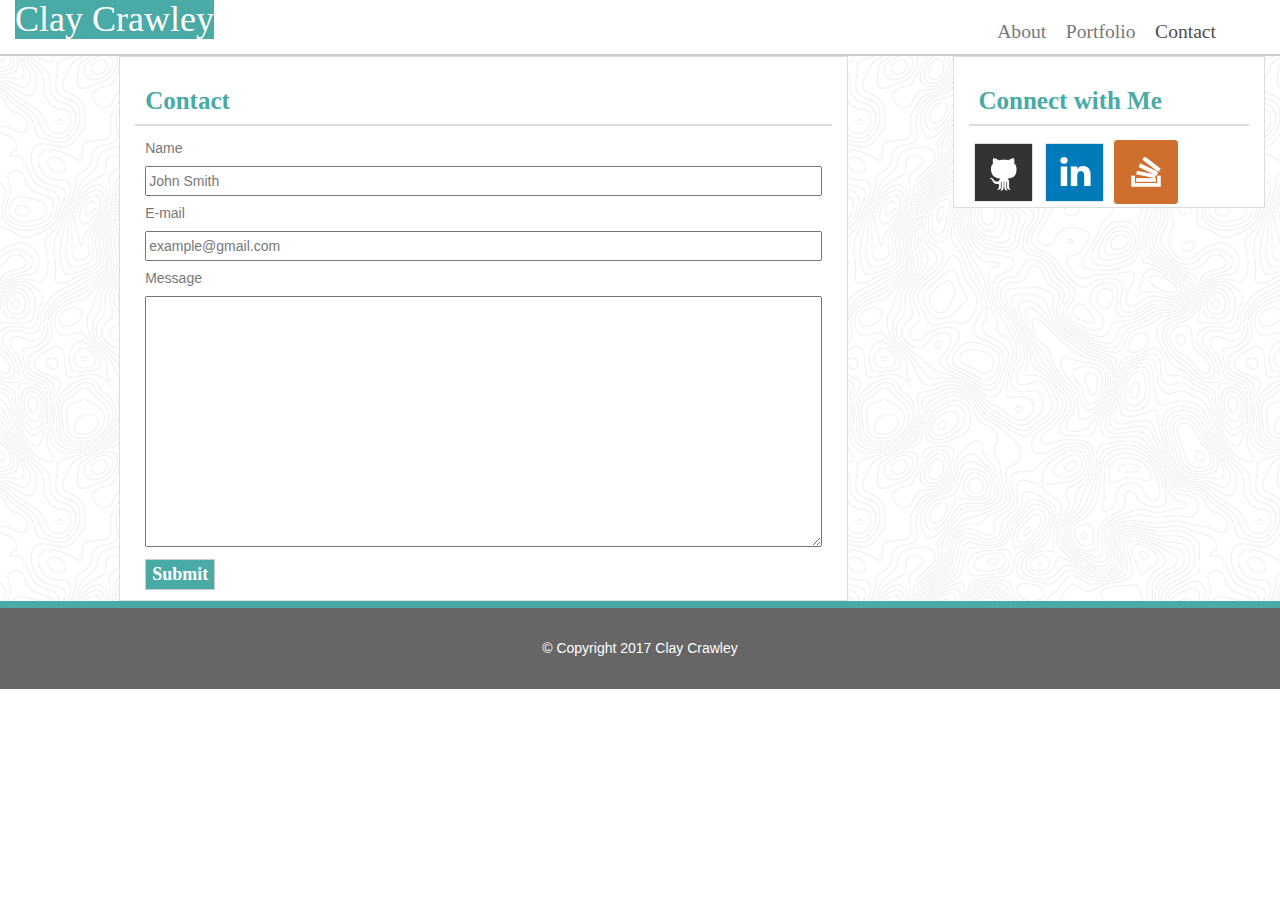
==== contact.html @ 4f258893 "added base fluid layouts" ====
<!DOCTYPE html>
<html lang="en-us">

	<head>
		<meta charset="utf-8">
		<meta name="viewport" content="width=device-width, initial-scale=1">
		<title>Clay's Portfolio</title>
		<link rel="stylesheet" type="text/css" href="assets/css/reset.css">
		<link rel="stylesheet" href="https://maxcdn.bootstrapcdn.com/bootstrap/3.3.7/css/bootstrap.min.css" integrity="sha384-BVYiiSIFeK1dGmJRAkycuHAHRg32OmUcww7on3RYdg4Va+PmSTsz/K68vbdEjh4u" crossorigin="anonymous">
		<link rel="stylesheet" type="text/css" href="assets/css/style.css">
	</head>

	<body>
		<!-- Header and nav on same line. -->
		<div class="container-fluid">
			<header>
				<h1>Clay Crawley</h1>
				<nav>
			    	<ul>
			          <li><a href="index.html">About</a></li>
			          <li><a href="portfolio.html">Portfolio</a></li>
			          <li><a href="contact.html" class="selected">Contact</a></li>
			    	</ul>
	  			</nav>
			</header>
			</div>
			<div id="border-box" class="col-xs-12">
				<div id="info-box" class="col-lg-7 col-lg-offset-1 col-md-9 col-md-offset-1 col-sm-6 col-sm-offset-1  col-xs-12">
					<h2>Contact</h2>
					<form action="/action_page.php">
					  Name<br>
					  <input type="text" name="firstname" value="John Smith"><br>
					  E-mail<br>
					  <input type="text" name="lastname" value="example@gmail.com"><br>
					  Message<br>
					  <textarea name="message" rows="10" cols="30"></textarea><br>
					  <button type="button">Submit</button>
					</form>
				</div>
				<!-- Social media box. -->
				<div id="connect-box" class="col-lg-3 col-sm-4 col-xs-12">
					<h2>Connect with Me</h2>
					<ul class="social-media">
						<li><a href="https://github.com/AgesilausDrako" target="_blank"><img src="assets/images/github.png" alt="github"></a></li>
						<li><a href="https://www.linkedin.com/feed/" target="_blank"><img src="assets/images/linkedin.png" alt="github"></a></li>
						<li><a href="https://stackoverflow.com/users/6211414/clay-crawley" target="_blank"><img src="assets/images/stackoverflow.png" alt="github"></a></li>
					</ul>
				</div>
			</div>
			<footer>&copy; Copyright 2017 Clay Crawley</footer>
		<div/>
	</body>


</html>
---- assets/css/style.css ----
/* Base Styles */
* {
	box-sizing: border-box;
}

body {
	color: #777777;
    font-family: Arial, 'Helvetica Neue', Helvetica, sans-serif;
    line-height: 1.75em;
}

/* Layout Styles */

#border-box {
    background-image: url("../images/topography.png");
    border-top: 2px solid #cccccc;
    border-bottom: 7px solid #4aaaa5;
    overflow: auto;
}

#info-box {
    background-color: #ffffff;
    border: 1px solid #dddddd;
}

#connect-box {
    display: inline-block;
    float: right;
    background-color: #ffffff;
    border: 1px solid #dddddd;
}

.social-media li {
    float: left;
    display: inline-block;
    padding: .25em;
    margin: 0;
}

/* Header Styles */
header {
    font-size: 2em;
    width: 100%;
    font-family: Georgia, Times, 'Time New Roman', serif;
	background-color: #ffffff;
	color: #ffffff;
}


/* Navigation */
nav {
    display: inline-block;
    float: right;
    font-size: .7em;
    text-align: right;
    margin: 0.5em 2em 0 0;
  }

nav li {
    float: left;
    margin: .5em;
}

nav a {
    text-decoration: none;
    color: #777777;
 }

 nav a.selected, nav a:hover {
  color: #4d4d4d;
}

/* Element Styles */
 h1 {
    font-family: Georgia, Times, 'Time New Roman', serif;
    display: inline;
    background-color: #4aaaa5;
 }

 h2 {
    font-family: Georgia, Times, 'Time New Roman', serif;
    font-size: 25px;
    font-weight: bold;
    color: #4aaaa5;
    padding: 10px;
    background-color: #ffffff;
    border-bottom: 2px solid #dddddd;
 }


/* Profile Image Styles */
#profile-image {
    float: left;
    height: auto; 
    width: auto; 
    max-width: 20em;
    max-height: 20em;
    margin: .5em 1em 0 .5em;
}

/* Footer */
footer {
    clear: both;
    width: 100%;
    padding: 2em;
    height: auto;
    background-color: #666666;
    color: #ffffff;
    text-align: center;
}

/* Portfolio Page*/

#gallery {
  margin: 0;
  padding: 0;
  display: block;
  overflow: auto;
}

.gallery-image img {
    padding: 0;
    width: 93%;
    height: 100%;
}

.gallery-image p {
    padding: 1.25em;
    font-size: 1.5em;
    margin: 0;
    width: 93%;
    text-align: center;
    background-color: #4aaaa5;
    color: #ffffff;
}

/* Contact Page */

input, textarea {
    width: 100%;
    margin: 5px 0 5px;
}

form {
    margin: 10px;
}

button {
    font-family: Georgia, Times, 'Time New Roman', serif;
    font-size: 18px;
    line-height: 27px;
    font-weight: bold;
    background-color: #4aaaa5;
    color: #ffffff;
    border: 1px solid #cccccc;
}
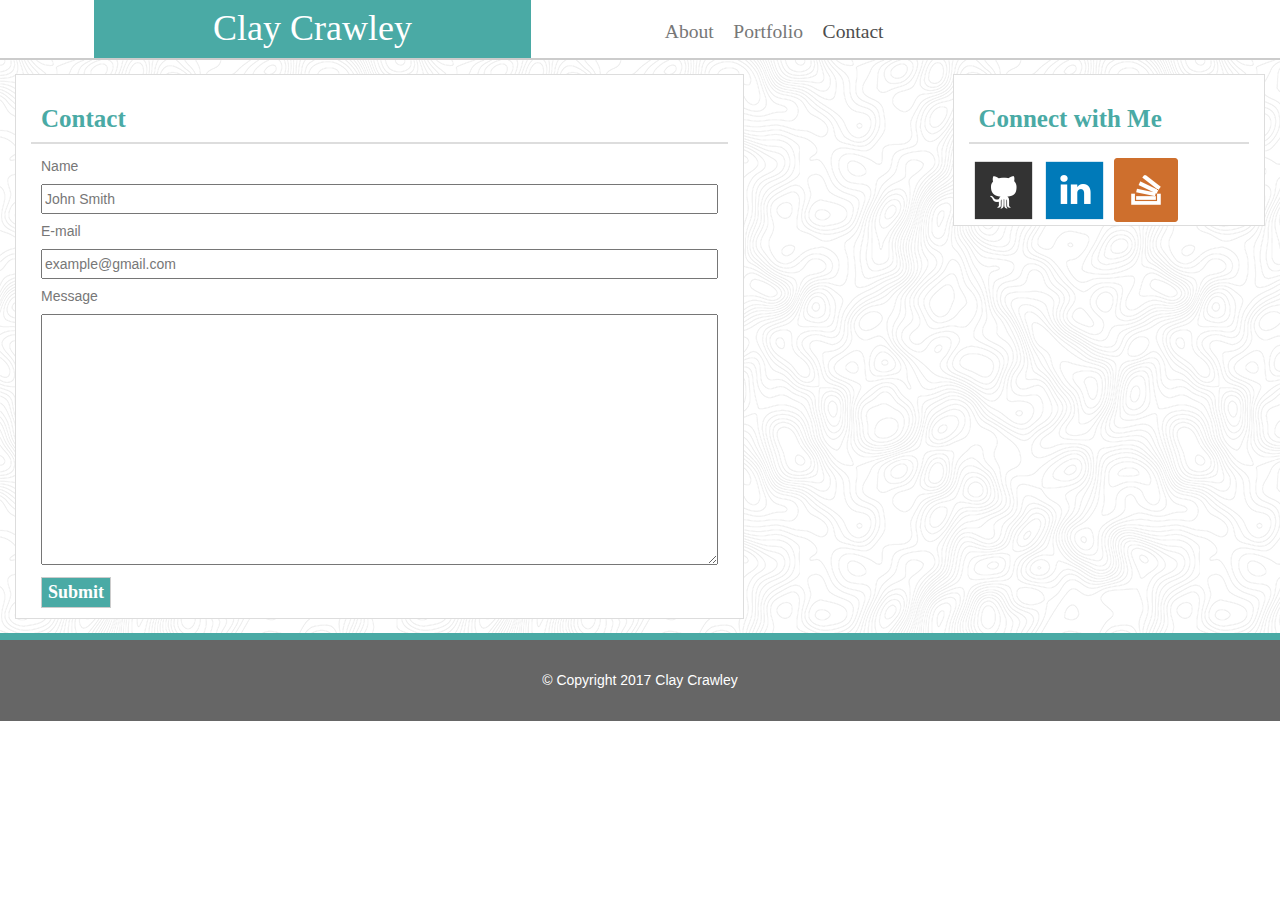
==== commit ec420b43: "fixed headers for three medias" ====
--- a/contact.html
+++ b/contact.html
@@ -8,22 +8,27 @@
 		<link rel="stylesheet" type="text/css" href="assets/css/reset.css">
 		<link rel="stylesheet" href="https://maxcdn.bootstrapcdn.com/bootstrap/3.3.7/css/bootstrap.min.css" integrity="sha384-BVYiiSIFeK1dGmJRAkycuHAHRg32OmUcww7on3RYdg4Va+PmSTsz/K68vbdEjh4u" crossorigin="anonymous">
 		<link rel="stylesheet" type="text/css" href="assets/css/style.css">
+		<link rel="stylesheet" type="text/css" href="assets/css/responsive.css">
 	</head>
 
 	<body>
 		<!-- Header and nav on same line. -->
 		<div class="container-fluid">
-			<header>
-				<h1>Clay Crawley</h1>
-				<nav>
-			    	<ul>
-			          <li><a href="index.html">About</a></li>
-			          <li><a href="portfolio.html">Portfolio</a></li>
-			          <li><a href="contact.html" class="selected">Contact</a></li>
-			    	</ul>
-	  			</nav>
-			</header>
-			</div>
+			<div class="row">
+				<div>
+					<div class="row">
+						<header>
+							<h1 class="col-xs-12 top-marg col-sm-4 col-sm-offset-1">Clay Crawley</h1>
+							<nav class="col-xs-12 col-sm-6 col-sm-offset-1">
+						    	<ul>
+						          <li><a href="index.html">About</a></li>
+						          <li><a href="portfolio.html">Portfolio</a></li>
+						          <li><a href="contact.html" class="selected">Contact</a></li>
+						    	</ul>
+				  			</nav>
+						</header>
+						</div>
+					</div>
 			<div id="border-box" class="col-xs-12">
 				<div id="info-box" class="col-lg-7 col-lg-offset-1 col-md-9 col-md-offset-1 col-sm-6 col-sm-offset-1  col-xs-12">
 					<h2>Contact</h2>
@@ -50,6 +55,4 @@
 			<footer>&copy; Copyright 2017 Clay Crawley</footer>
 		<div/>
 	</body>
-
-
 </html>--- a/assets/css/responsive.css
+++ b/assets/css/responsive.css
@@ -0,0 +1,58 @@
+@media screen and (min-width: 640px) {
+/* Header Styles */
+
+	.top-marg {
+		margin-top: 0;
+		padding: .25em;
+		text-align: center;
+	}
+
+/* Navigation */
+
+	nav {
+	    font-size: 1em;
+	    text-align: center;
+	    margin: 0;
+	  }
+
+	nav li {
+	    float: left;
+	    margin: .5em 2em;
+	}
+
+/* Profile Image Styles */
+	#profile-image {
+	    float: none; 
+	    width: 100%;
+	    max-width: 40em;
+	    max-height: 40em;
+	    margin: 0 0 .5em .5em;
+	}
+
+/* Profile Image Styles */
+	#info-box {
+		margin: 1em 0;
+	}
+
+	#connect-box {
+		margin: 1em 0 2em 0;
+	}
+}
+
+@media screen and (min-width: 768px) {
+/* Header Styles */
+	.top-marg {
+		margin-bottom: 0;
+	}
+/* Navigation */
+	nav {
+	    font-size: .7em;
+	  }
+
+	nav li {
+	    float: left;
+	    margin: 1em .5em .5em .5em;
+	}
+
+}
+
